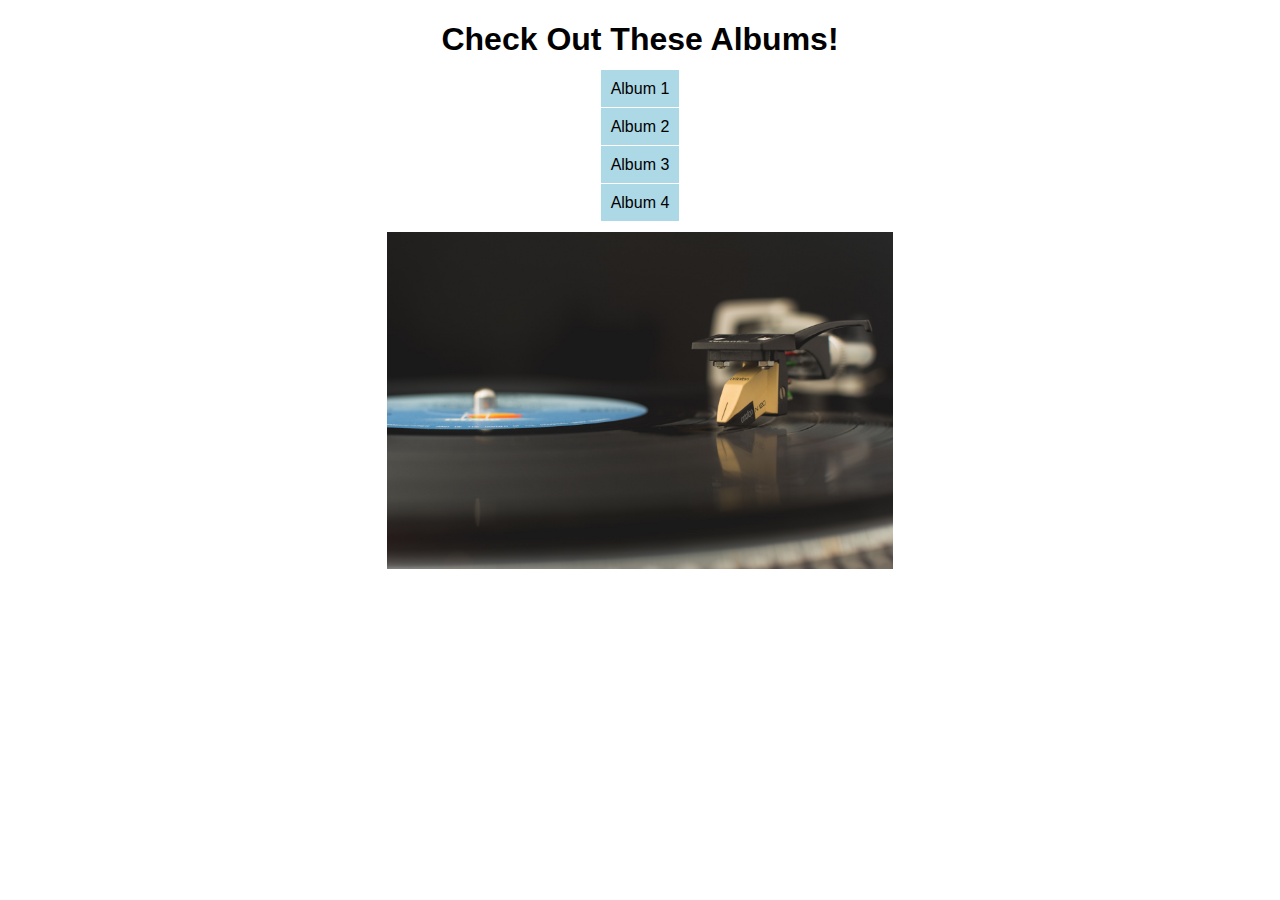
==== index.html @ 3dcd9a94 "added 4 navigation buttons and image to index.html" ====
<!DOCTYPE html>

<head>
    <!-- General meta -->
    <meta name="viewport" content="width=device-width, initial-scale=1.0">
    <meta charset="UTF-8">

    <title>Check Out These Albums!</title>

    <link rel="stylesheet" type="text/css" href="css/index.css">
</head>
<body>
    <h1>Check Out These Albums!</h1>
    <div class="link">
      <a>Album 1</a>
    </div>
    <div class="link">
      <a>Album 2</a>
    </div>
    <div class="link">
      <a>Album 3</a>
    </div>
    <div class="link">
      <a>Album 4</a>
    </div>
    <img src="img/record-player.jpg" alt="turntable">

    
</body>
---- css/index.css ----
body {
  font-family: Verdana, sans-serif;
  background-color: white;
  text-align: center;
}

a {
  text-decoration: none;
  color: black;
  background-color: lightblue;
  padding: 10px;
}

img {
  display: block;
  margin-left: auto;
  margin-right: auto;
  width: 40%;

}

.link {
  margin: 20px;
}
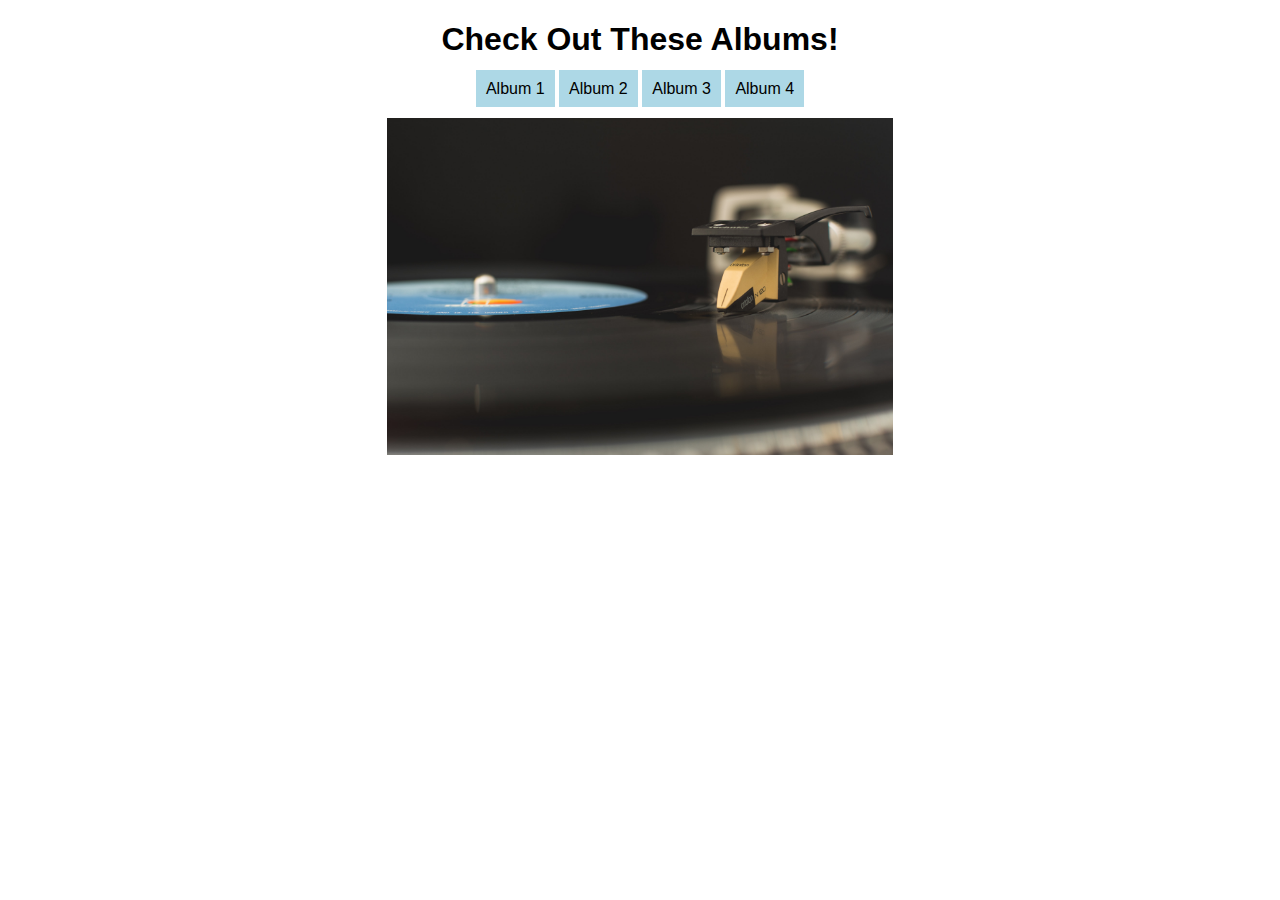
==== commit 08477076: "fixed orientation of home buttons" ====
--- a/index.html
+++ b/index.html
@@ -13,16 +13,11 @@
     <h1>Check Out These Albums!</h1>
     <div class="link">
       <a>Album 1</a>
+	  <a>Album 2</a>
+	  <a>Album 3</a>
+	  <a>Album 4</a>
     </div>
-    <div class="link">
-      <a>Album 2</a>
-    </div>
-    <div class="link">
-      <a>Album 3</a>
-    </div>
-    <div class="link">
-      <a>Album 4</a>
-    </div>
+    
     <img src="img/record-player.jpg" alt="turntable">
 
     
